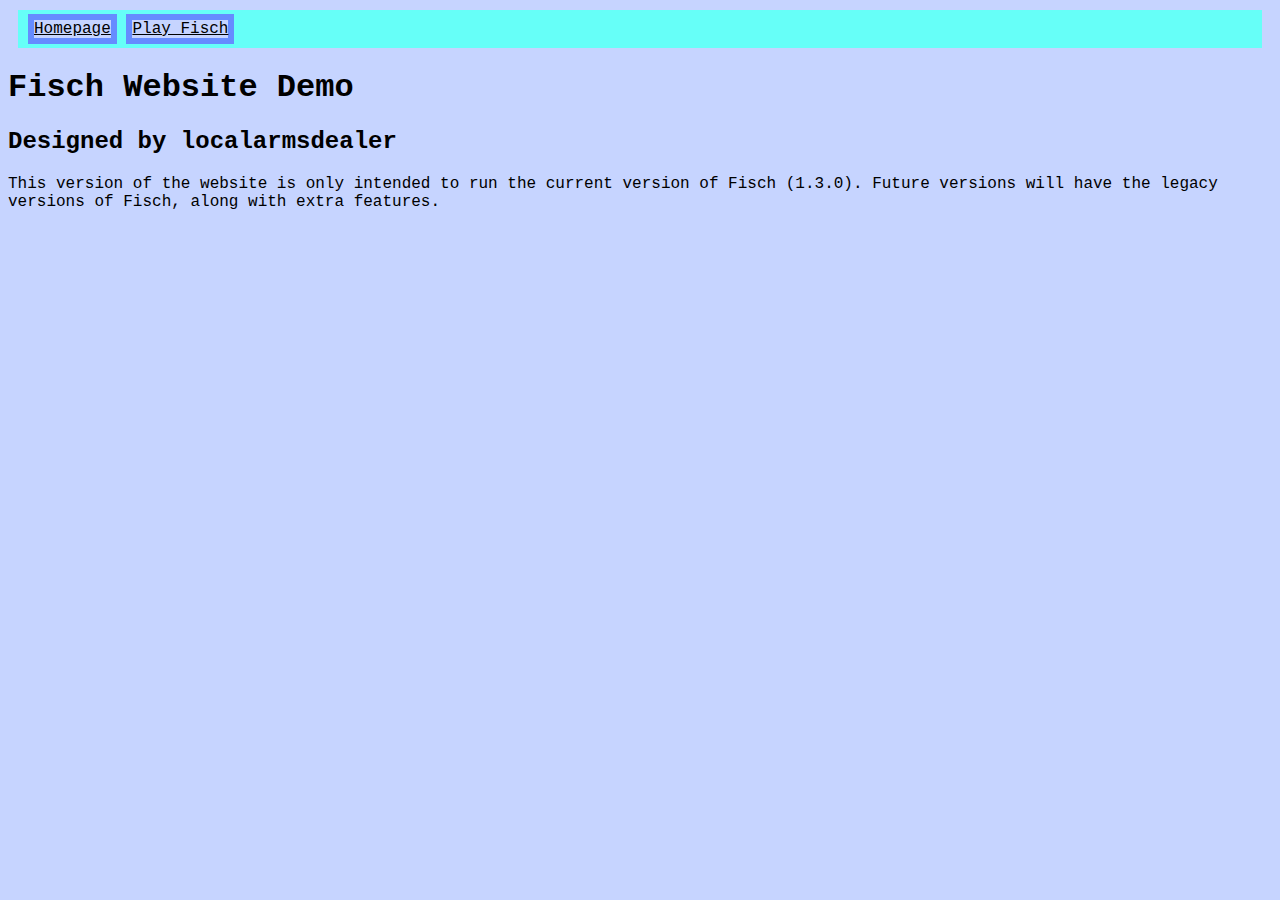
==== index.html @ ba5d5053 "Added non-image files" ====
<!DOCTYPE html>
<html>
    <head>
        <title>Fisch Website Demo</title>
        <meta charset="UTF-8">
        <meta name="viewport" content="width=device-width, initial-scale=1">
        <link rel="stylesheet" type="text/css" href="fischstyle.css">
        <script src="indexscript.js"></script>
    </head>
    <body>
        <!--Begin navbar.-->
            <ul class="navbar">
                <li class="navelement"><a href="index.html">Homepage</a></li>
                <li class="navelement"><a href="fisch-version-list.html">Play Fisch</a></li>
            </ul>
        <!--End navbar, begin title.-->
        <h1>Fisch Website Demo</h1>
        <h2>Designed by localarmsdealer</h2>
        <!--End title, begin document.-->
        <p>This version of the website is only intended to run the current version of Fisch (1.3.0). Future versions will have the legacy versions of Fisch, along with extra features.</p>
    </body>
</html>
---- fischstyle.css ----
* {
    font-family: 'Courier New', Courier, monospace;
    background-color: #c6d4ff;
    color: #000000;
}

.navbar {
    list-style-type: none;
    margin: 10px;
    padding: 10px;
    background-color: #66fff8;
    overflow: hidden;
}

.navelement {
    display: inline;
    padding: 6px;
    background-color: #668cff;
}

.navelement a:hover {
    background-color: #33807c;
}
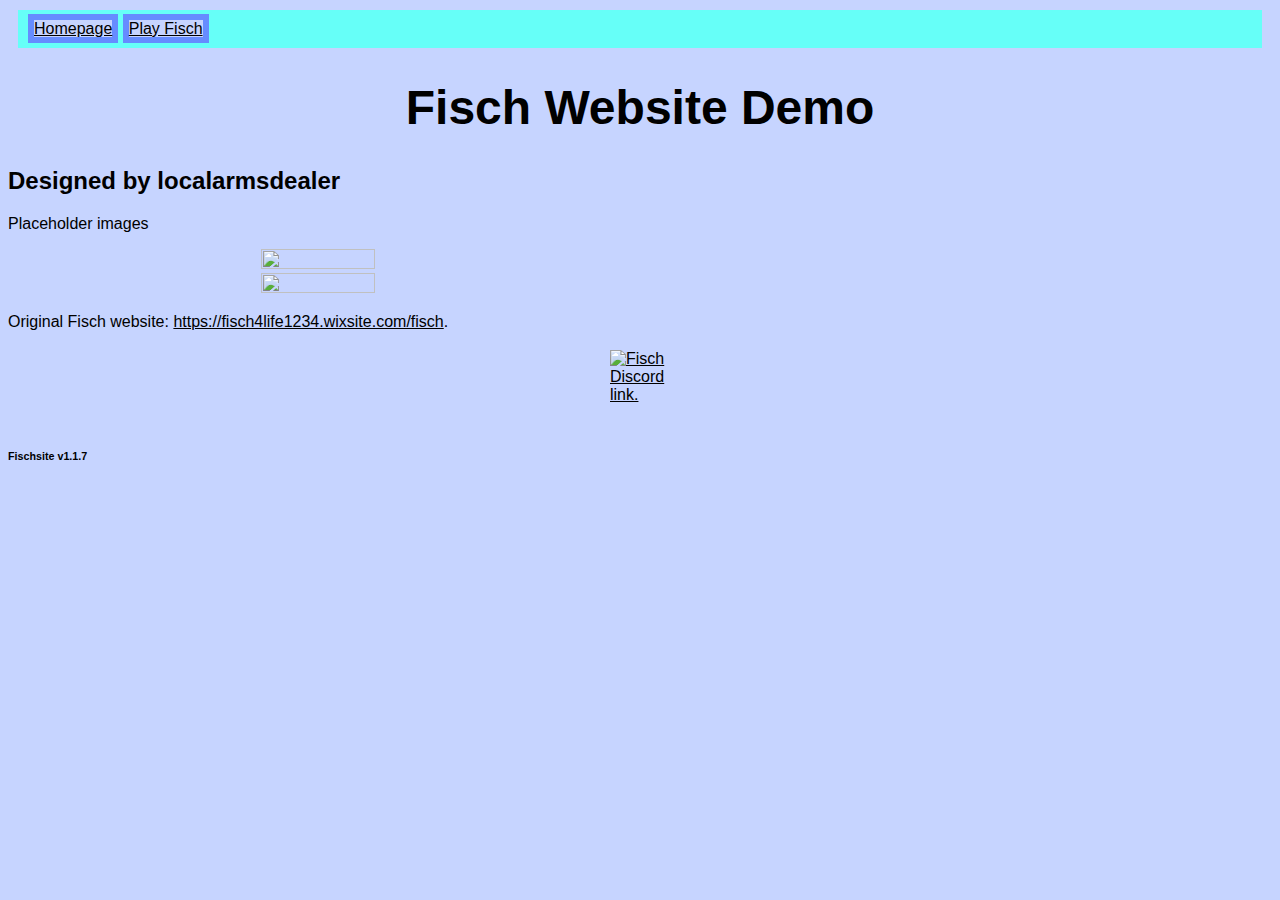
==== commit 332021d3: "Added files" ====
--- a/index.html
+++ b/index.html
@@ -14,9 +14,20 @@
                 <li class="navelement"><a href="fisch-version-list.html">Play Fisch</a></li>
             </ul>
         <!--End navbar, begin title.-->
+        <div class="title">
         <h1>Fisch Website Demo</h1>
+        </div>
         <h2>Designed by localarmsdealer</h2>
         <!--End title, begin document.-->
-        <p>This version of the website is only intended to run the current version of Fisch (1.3.0). Future versions will have the legacy versions of Fisch, along with extra features.</p>
+        <p>Placeholder images</p>
+        <img src="Images/titleshark.jpg" style="align-content:center;display:inline-block;width:30%;height:30%;margin-left:20%;margin-right:20%;">
+        <img src="Images/titlefish.jpg" style="align-content:center;display:inline-block;width:30%;height:30%;margin-left:20%;margin-right:20%;">
+        <p>Original Fisch website: <a href="https://fisch4life1234.wixsite.com/fisch">https://fisch4life1234.wixsite.com/fisch</a>.</p>
+        
+        <a href="https://discord.com/invite/JPUamTS2Wv"><img src="Images/discord-icon.svg" alt="Fisch Discord link." width="60" height="60" style="display:block;align-content:center;margin-left:auto;margin-right:auto;"></a>
+        
+        <br>
+        <!--Current website version.-->
+        <h6>Fischsite v1.1.7</h6>
     </body>
 </html>--- a/fischstyle.css
+++ b/fischstyle.css
@@ -1,5 +1,5 @@
 * {
-    font-family: 'Courier New', Courier, monospace;
+    font-family: 'Lucida Sans', 'Lucida Sans Regular', 'Lucida Grande', 'Lucida Sans Unicode', Geneva, Verdana, sans-serif;
     background-color: #c6d4ff;
     color: #000000;
 }
@@ -10,6 +10,7 @@
     padding: 10px;
     background-color: #66fff8;
     overflow: hidden;
+    align-content:center;
 }
 
 .navelement {
@@ -20,4 +21,17 @@
 
 .navelement a:hover {
     background-color: #33807c;
+}
+
+.fischselect {
+    display: inline;
+    margin: 5px;
+    align-self: left;
+    display: inline-block;
+    vertical-align: top;
+}
+
+.title {
+    font-size:150%;
+    text-align:center;
 }